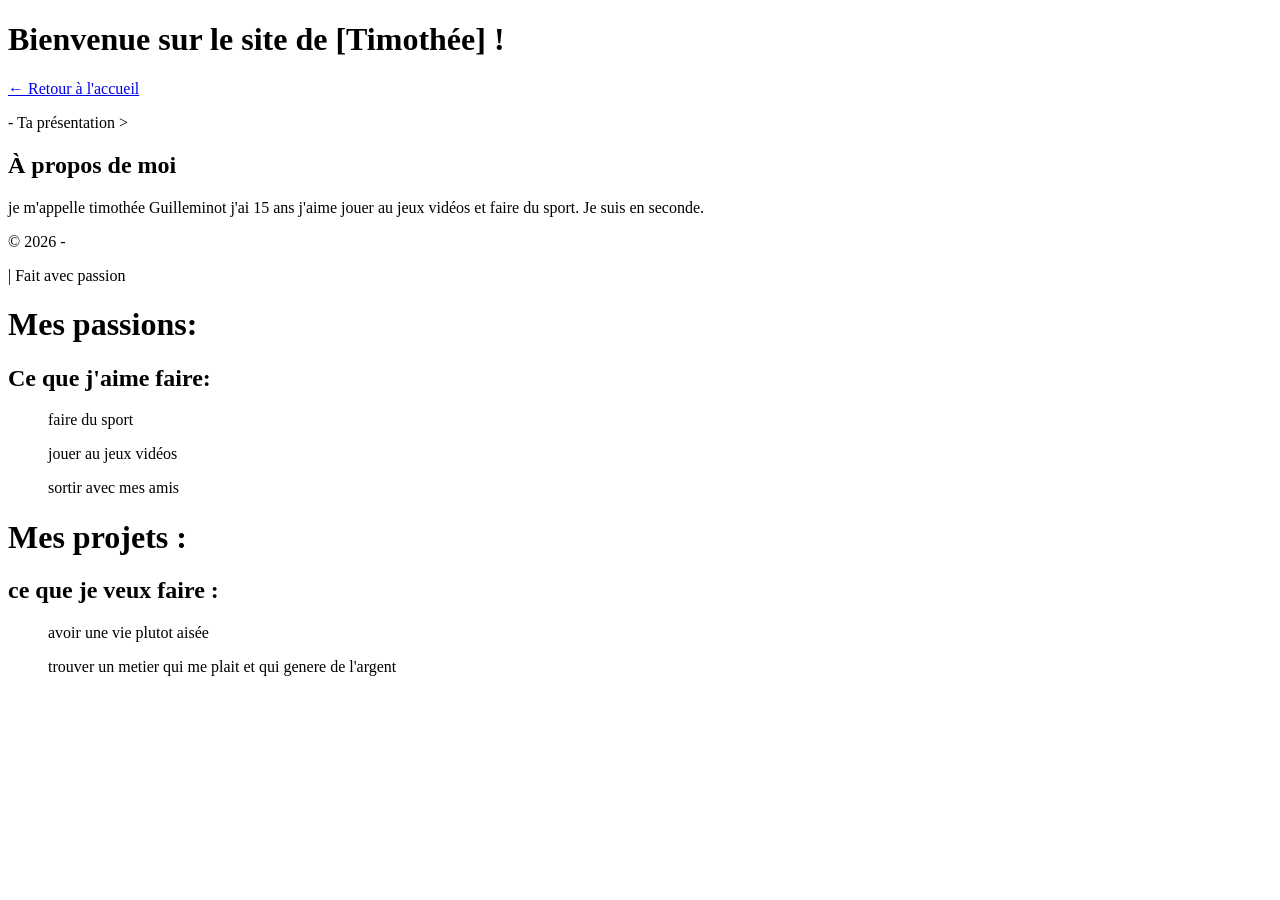
==== timothee.html @ c2dea0a1 "Create timothee.html" ====
<!DOCTYPE html>
<html lang="fr">
<head>
<meta charset="UTF-8">
<meta name="viewport" content="width=device-width, initial-scale=1.0">
<title>Mon Portfolio - [Guilleminot] </title>
<link rel="stylesheet" href="style.css">
</head>
<body>
<header>
<h1> Bienvenue sur le site de [Timothée] ! </header></h1>
<p><a href="index.html">← Retour à l'accueil </a> </p>
</header>
<main>
- Ta présentation >
<section>
<h2>À propos de moi </h2>
<p>je m'appelle timothée Guilleminot j'ai 15 ans j'aime jouer au jeux vidéos et faire du sport. Je suis en seconde. </p>
</section>
</main>
<footer>
<p>© 2026 - <div Guilleminot=""></div> | Fait avec passion </p>
</footer>
<script src="script.js"> </script>
</body>
</html>
<main> <h1> Mes passions:</h1>
    <h2>Ce que j'aime faire: </h2>
    <ul>faire du sport</ul>
       <ul>jouer au jeux vidéos </ul> 
       <ul> sortir avec mes amis </ul>
    <main>
        <h1><strong> Mes projets : </strong></h1>
        <h2>ce que je veux faire :</h2>
        <ul>avoir une vie plutot aisée</ul>
        <ul>trouver un metier qui me plait et qui genere de l'argent</ul>
    </main>
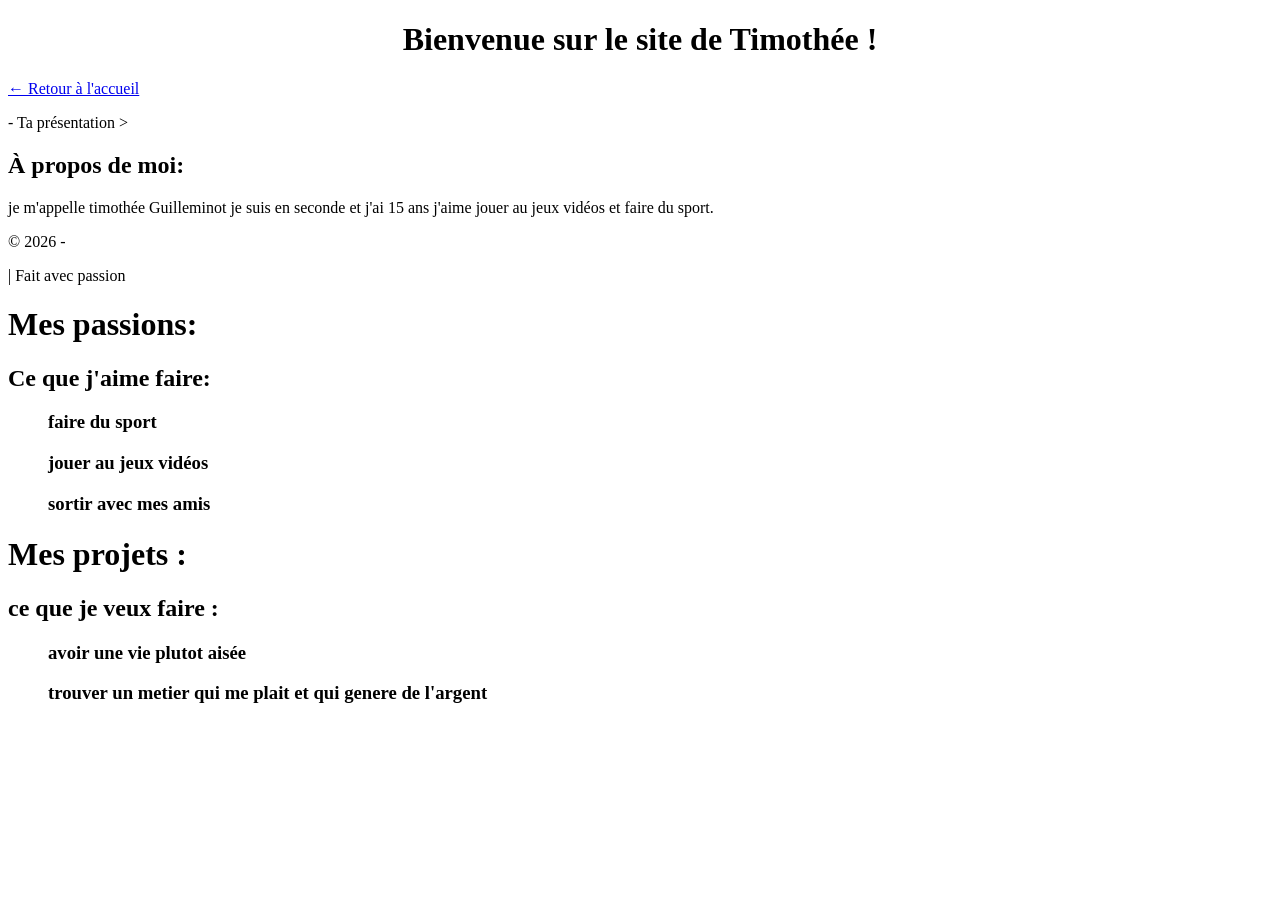
==== commit 2461eb78: "Update timothee.html" ====
--- a/timothee.html
+++ b/timothee.html
@@ -8,14 +8,14 @@
 </head>
 <body>
 <header>
-<h1> Bienvenue sur le site de [Timothée] ! </header></h1>
+<h1> <center>Bienvenue sur le site de Timothée !</center> </header></h1>
 <p><a href="index.html">← Retour à l'accueil </a> </p>
 </header>
 <main>
 - Ta présentation >
 <section>
-<h2>À propos de moi </h2>
-<p>je m'appelle timothée Guilleminot j'ai 15 ans j'aime jouer au jeux vidéos et faire du sport. Je suis en seconde. </p>
+<h2>À propos de moi: </h2>
+<p>je m'appelle timothée Guilleminot je suis en seconde et j'ai 15 ans j'aime jouer au jeux vidéos et faire du sport. </p>
 </section>
 </main>
 <footer>
@@ -26,12 +26,12 @@
 </html>
 <main> <h1> Mes passions:</h1>
     <h2>Ce que j'aime faire: </h2>
-    <ul>faire du sport</ul>
-       <ul>jouer au jeux vidéos </ul> 
-       <ul> sortir avec mes amis </ul>
+    <ul><h3>faire du sport</h3></ul>
+       <ul><h3>jouer au jeux vidéos</h3> </ul> 
+       <ul><h3>sortir avec mes amis</h3> </ul>
     <main>
-        <h1><strong> Mes projets : </strong></h1>
+        <h1> Mes projets :</h1>
         <h2>ce que je veux faire :</h2>
-        <ul>avoir une vie plutot aisée</ul>
-        <ul>trouver un metier qui me plait et qui genere de l'argent</ul>
+        <ul><H3>avoir une vie plutot aisée</H3></ul>
+        <ul><h3>trouver un metier qui me plait et qui genere de l'argent</h3></ul>
     </main>
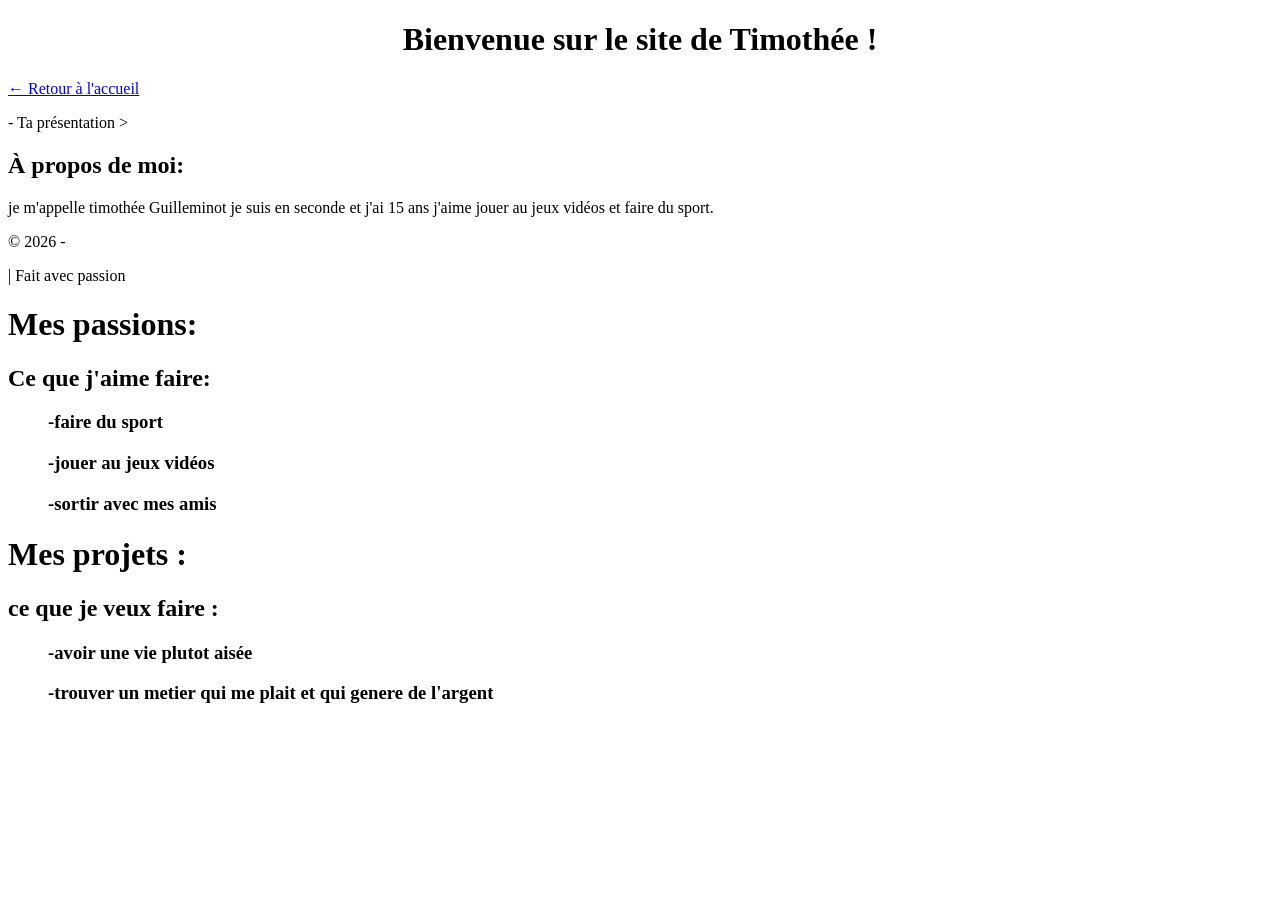
==== commit 51b3fa1f: "Update timothee.html" ====
--- a/timothee.html
+++ b/timothee.html
@@ -26,12 +26,12 @@
 </html>
 <main> <h1> Mes passions:</h1>
     <h2>Ce que j'aime faire: </h2>
-    <ul><h3>faire du sport</h3></ul>
-       <ul><h3>jouer au jeux vidéos</h3> </ul> 
-       <ul><h3>sortir avec mes amis</h3> </ul>
+    <ul><h3>-faire du sport</h3></ul>
+       <ul><h3>-jouer au jeux vidéos</h3> </ul> 
+       <ul><h3>-sortir avec mes amis</h3> </ul>
     <main>
         <h1> Mes projets :</h1>
         <h2>ce que je veux faire :</h2>
-        <ul><H3>avoir une vie plutot aisée</H3></ul>
-        <ul><h3>trouver un metier qui me plait et qui genere de l'argent</h3></ul>
+        <ul><H3>-avoir une vie plutot aisée</H3></ul>
+        <ul><h3>-trouver un metier qui me plait et qui genere de l'argent</h3></ul>
     </main>
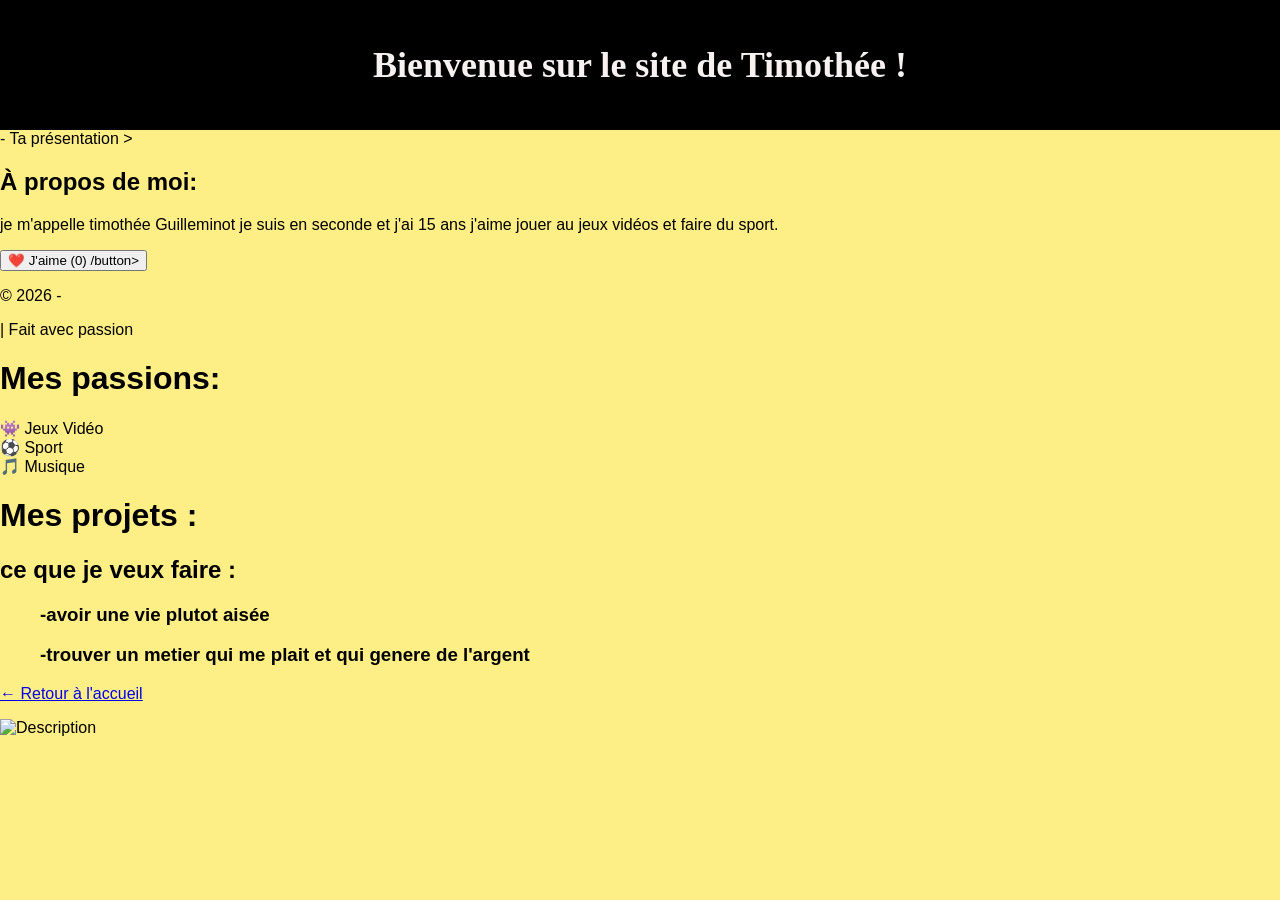
==== commit 73a680f0: "timothee" ====
--- a/timothee.html
+++ b/timothee.html
@@ -9,29 +9,33 @@
 <body>
 <header>
 <h1> <center>Bienvenue sur le site de Timothée !</center> </header></h1>
-<p><a href="index.html">← Retour à l'accueil </a> </p>
 </header>
 <main>
 - Ta présentation >
 <section>
 <h2>À propos de moi: </h2>
 <p>je m'appelle timothée Guilleminot je suis en seconde et j'ai 15 ans j'aime jouer au jeux vidéos et faire du sport. </p>
+<button id="mon-bouton-like" class="btn">❤️ J'aime (0) /button>
 </section>
 </main>
 <footer>
 <p>© 2026 - <div Guilleminot=""></div> | Fait avec passion </p>
 </footer>
 <script src="script.js"> </script>
+
 </body>
 </html>
 <main> <h1> Mes passions:</h1>
-    <h2>Ce que j'aime faire: </h2>
-    <ul><h3>-faire du sport</h3></ul>
-       <ul><h3>-jouer au jeux vidéos</h3> </ul> 
-       <ul><h3>-sortir avec mes amis</h3> </ul>
+    <div class="skills-container">
+<div class="skill-tag">👾 Jeux Vidéo </div>
+<div class="skill-tag">⚽ Sport </div>
+<div class="skill-tag">🎵 Musique </div>
+</div>
     <main>
         <h1> Mes projets :</h1>
         <h2>ce que je veux faire :</h2>
         <ul><H3>-avoir une vie plutot aisée</H3></ul>
-        <ul><h3>-trouver un metier qui me plait et qui genere de l'argent</h3></ul>
+        <ul><h3>-trouver un metier qui me plait et qui genere de l'argent</h3></ul><p><a href="index.html">← Retour à l'accueil </a> </p>
+        <img src=https://chatgpt.com/backend-api/estuary/content?id=file_00000000e6d4722fbcd3ddbe86b605db&ts=494888&p=fs&cid=1&sig=7ee0b9410d98865d77c43f8fc986c15ec7439018905a1480c3ac476521abd916&v=0 alt="Description">    
     </main>
+
--- a/style.css
+++ b/style.css
@@ -0,0 +1,20 @@
+/* Change la couleur de ton titre principal en rouge ou bleu */
+body {
+    background-color: hsl(52, 98%, 76%);
+    font-family: Arial, sans-serif;
+    margin: 0;
+}
+
+/* Header */
+header {
+    background-color: #000000;
+    padding: 20px;
+    text-align: center;
+}
+
+/* Titre */
+header h1 {
+    color: rgb(247, 241, 241);
+    font-family:ubuntu;
+    font-size: 36px;
+}
